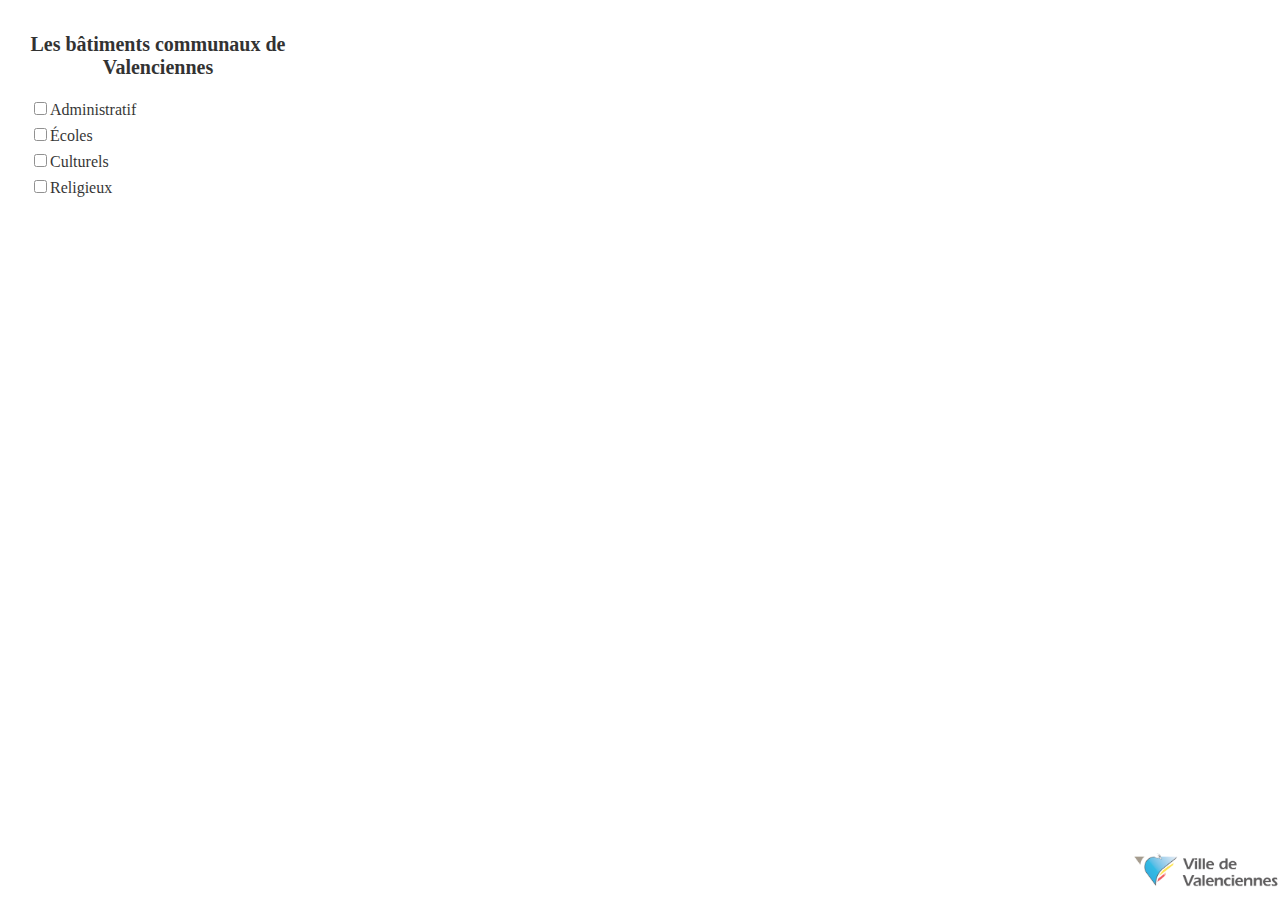
==== test3.html @ db9c8029 "test3" ====
﻿<!DOCTYPE  html>
<html>
<head>
<title>Test API Google Maps</title>
<meta name="viewport" content="initial-scale=1.0, user-scalable=no" />
<meta http-equiv="content-type" content="text/html; charset=UTF-8" />
<style type="text/css">
html {
height: 100%;
}

body {
height: 100%;
width: 100%;
margin: 0px;
padding: 0px;
over-flow: auto;
}

h1 { 
font-size: 20px;
text-align: center;
margin-bottom: 20px;
}

#map_canvas {
height: 100%;
z-index: 0;
}

#legende {
background-color: white;
opacity: 0.8;
position: absolute;
left: 20px;
top: 20px;
width: 20%;
z-index: 1;
border-radius:16px;
padding-left:10px;
padding-bottom:10px;
}

input[type='checkbox'] {
margin-bottom: 10px;
}

#logo {
position: absolute;
right: 0px;
bottom: 13px;
z-index: 1;
width: 150px;
background-color: white;
opacity: 0.8;
}

</style>
<script type="text/javascript" src="http://maps.google.com/maps/api/js?sensor=false" ></script>


<script type="text/javascript">
function initialize() {

	// import de la carte OSM
	osmMapType = new google.maps.ImageMapType({
		getTileUrl: function(coord, zoom) {
			return "http://tile.openstreetmap.org/" +
			zoom + "/" + coord.x + "/" + coord.y + ".png";
		},
		tileSize: new google.maps.Size(256, 256),
		isPng: true,
		alt: "OpenStreetMap Mapnik layer",
		name: "OSM",
		maxZoom: 20
	});

	// import de la carte MapQuest
	mapQuestType = new google.maps.ImageMapType({
		getTileUrl: function(coord, zoom) {
			return "http://otile1.mqcdn.com/tiles/1.0.0/map/" +
			zoom + "/" + coord.x + "/" + coord.y + ".png";
		},
		tileSize: new google.maps.Size(256, 256),
		isPng: true,
		alt: "MapQuest layer (données OSM)",
		name: "MapQuest",
		maxZoom: 20
	});
	
	// chargement de l'application avec ses options
	var latlng= new google.maps.LatLng(50.3586, 3.5236);
	var myOptions = {
		zoom: 13,
		minZoom: 13,
		center: latlng,
		disableDefaultUI: true,
		mapTypeControl: true,
		mapTypeControlOptions: {mapTypeIds: [google.maps.MapTypeId.ROADMAP,google.maps.MapTypeId.SATELLITE,'OSM','MapQuest'],style: google.maps.MapTypeControlStyle.DROPDOWN_MENU},
		streetViewControl: true,
		streetViewControlOptions: {position: google.maps.ControlPosition.RIGHT_TOP},
		scaleControl: true,
		zoomControl: true,
		zoomControlOptions: {position: google.maps.ControlPosition.RIGHT_TOP},
		mapTypeId: 'MapQuest'
	};
	map = new google.maps.Map(document.getElementById("map_canvas"), myOptions);
	map.mapTypes.set('OSM',osmMapType);
	map.mapTypes.set('MapQuest',mapQuestType);

	// import de toutes les données du GeoJson
	data1 =new google.maps.Data();
	data1.loadGeoJson('bat.geojson',{idPropertyName: 'id'});
	data1.setMap(map);

	test=data1.Feature.toString;

}

</script>
</head>
<body onload="initialize()">
<div id="map_canvas"></div>
<div id="legende">
	<h1>Les bâtiments communaux de Valenciennes</h1>
	<form>
		<input type="checkbox" name="administratif">Administratif<BR>
		<input type="checkbox" name="écoles">Écoles<BR>
		<input type="checkbox" name="culturels">Culturels<BR>
		<input type="checkbox" name="religieux">Religieux<BR>
	</form>
</div>
<a href="http://www.valenciennes.fr/"><img id="logo" src="logo.png"></a>
</body>
</html>
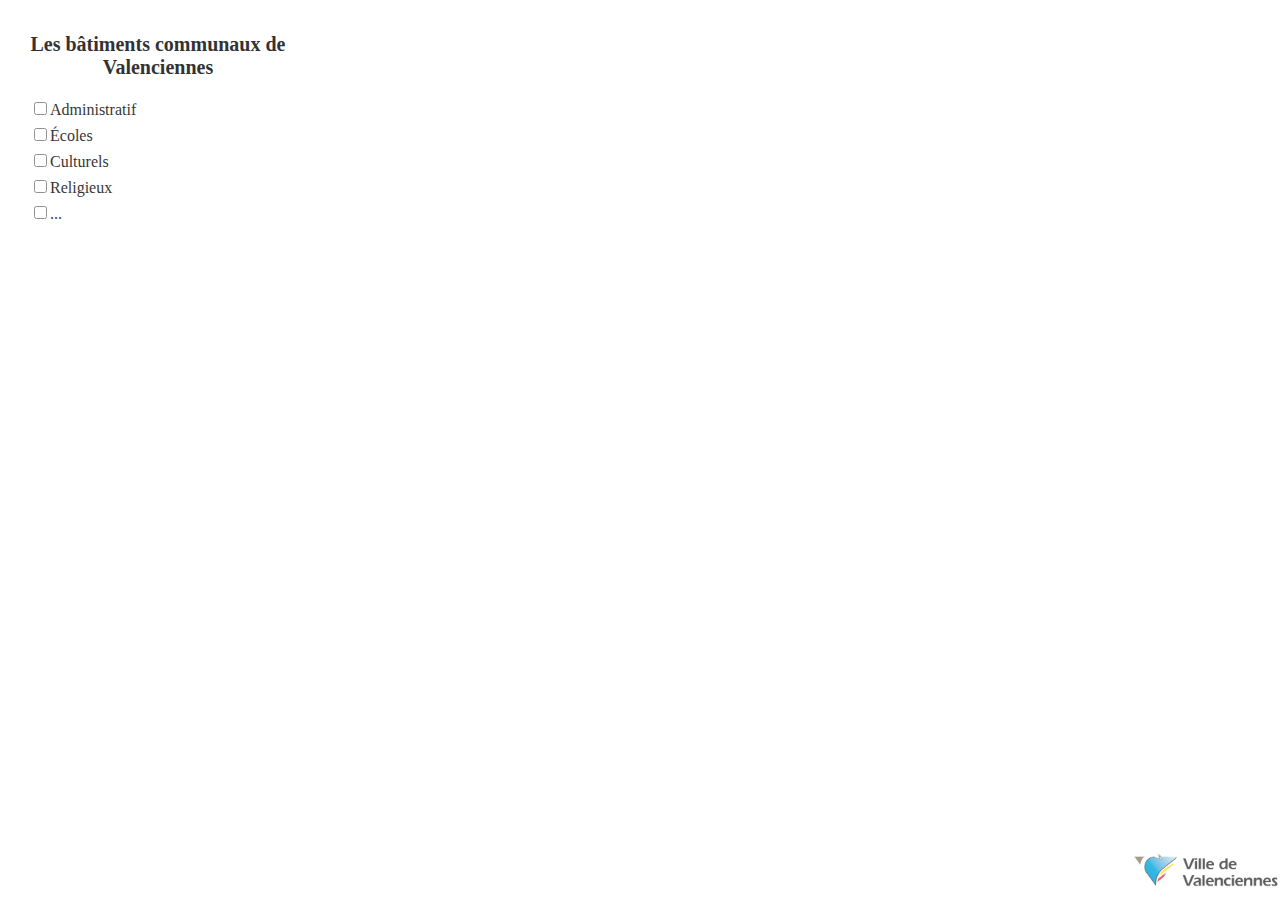
==== commit eef508a5: "test" ====
--- a/test3.html
+++ b/test3.html
@@ -53,6 +53,10 @@
 width: 150px;
 background-color: white;
 opacity: 0.8;
+}
+
+a img {
+border: 0;
 }
 
 </style>
@@ -111,10 +115,11 @@
 	// import de toutes les données du GeoJson
 	data1 =new google.maps.Data();
 	data1.loadGeoJson('bat.geojson',{idPropertyName: 'id'});
-	data1.setMap(map);
+	data1.setMap(null);
 
-	test=data1.Feature.toString;
-
+	data2 =new google.maps.Data();
+	data2.add(data1.getFeatureById("1"));
+	data2.setMap(map);
 }
 
 </script>
@@ -128,6 +133,7 @@
 		<input type="checkbox" name="écoles">Écoles<BR>
 		<input type="checkbox" name="culturels">Culturels<BR>
 		<input type="checkbox" name="religieux">Religieux<BR>
+		<input type="checkbox" name="...">...<BR>
 	</form>
 </div>
 <a href="http://www.valenciennes.fr/"><img id="logo" src="logo.png"></a>
